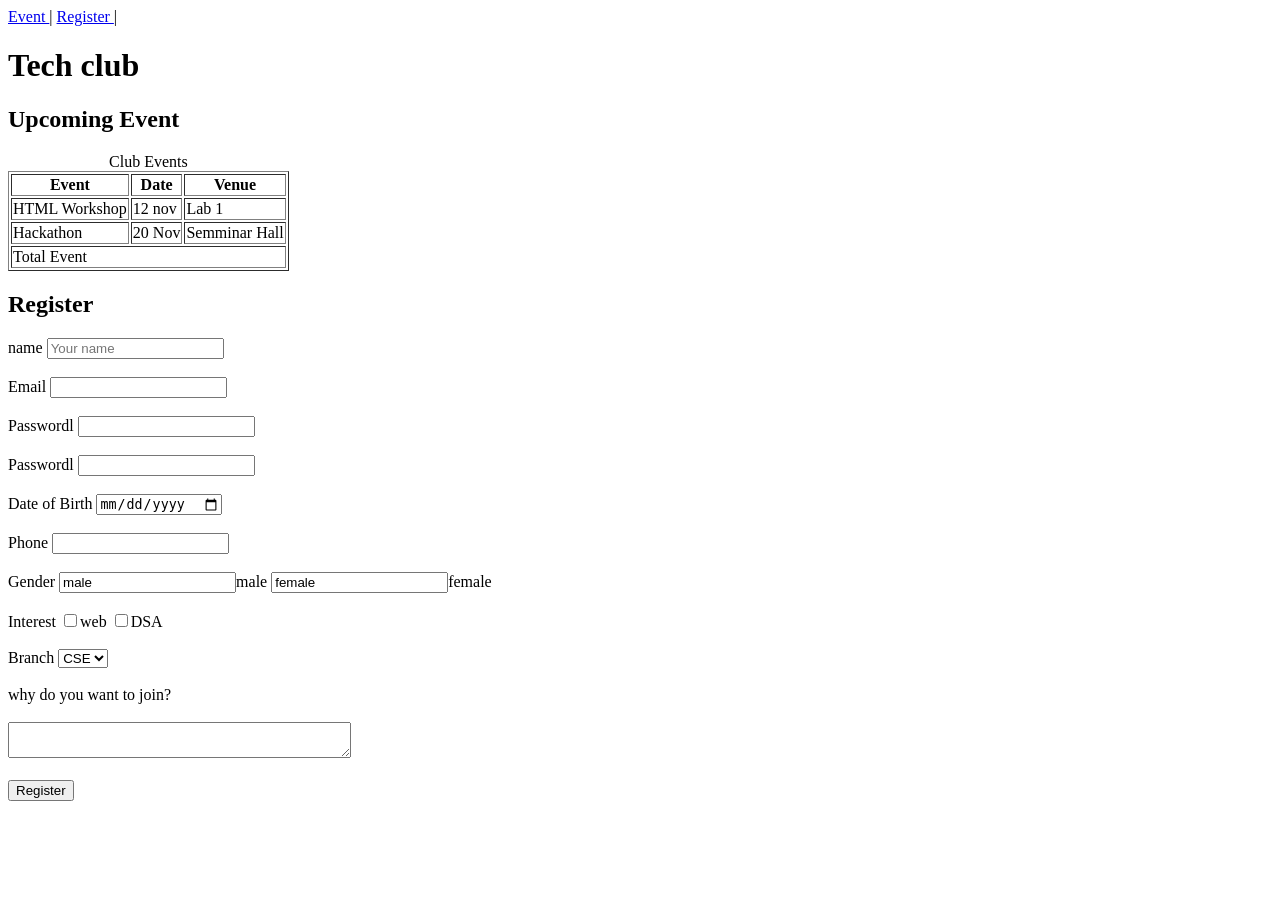
==== week 4/index.html @ a3311b46 "add form and label" ====
<!DOCTYPE html>
<html lang="en">
<head>
    <meta charset="UTF-8">
    <meta name="viewport" content="width=device-width, initial-scale=1.0">
    <title> Document </title>
</head>
<body>
      <a href="#Event "> Event </a>|
      <a href="#Register ">Register </a>|
      <h1> Tech club </h1>

      <h2> Upcoming Event </h2>

          <table border ="1">
            <caption> Club Events </caption>
            <tr>
            <th>Event</th>
            <th>Date</th>
            <th>Venue</th>
            </tr>
            <tr>
              <td>HTML Workshop</td>
              <td>12 nov</td>
              <td>Lab 1 </td>
            </tr>
            <tr>
              <td>Hackathon</td>
              <td>20 Nov </td>
              <td>Semminar Hall </td>
            </tr>
            <tr>
              <td colspan="3"> Total Event</td>
            </tr>
            
          </table>
          <h2>Register</h2>
          <form>
            <label for = "name">name</label>
            <input type ="text" id="name" name="name "
            placeholder="Your name ">
            <br> <br>
            
            <label for = "email">Email</label>
            <input type ="email" id="email" name="email ">
              <br> <br>
            <label for = "password">Passwordl</label>
            <input type ="password" id="password" name="password ">
            <br> <br>
            <label for = "password">Passwordl</label>
            <input type ="password" id="password" name="password ">
            <br> <br>
            <label for = "dob">Date of Birth</label>
            <input type ="date" id="dob" name="dob ">
            <br> <br>
            <label for = "phone">Phone </label>
            <input type ="tel" id="phone" name="phone ">
            <br> <br>
            <label>Gender</label> 
            <input type ="ratio"  name="gender " value="male">male
            <input type ="ratio"  name="gender " value="female">female
             <br> <br>
            <label>Interest</label> 
            <input type ="checkbox"  name="Interest " value="web">web
            <input type ="checkbox"  name="Interest " value="DSA">DSA
             <br> <br>
            <label for ="branch"> Branch </label>
            <select id="branch" name=" branch">
              <option value="CSE">CSE </option>
              <option value="IT">IT </option>
              <option value="ECE">ECE </option>
              <option value="ME">ME </option>
            </select>
            <br> <br>
            <label for ="reason"> why do you want to join?</label>
             <br> <br>
             <textarea id="reason" name="reason"
             row="4" cols="40"></textarea>
             <br> <br>

             <button type="submit">Register</button>
          </form>


    
</body>
</html>
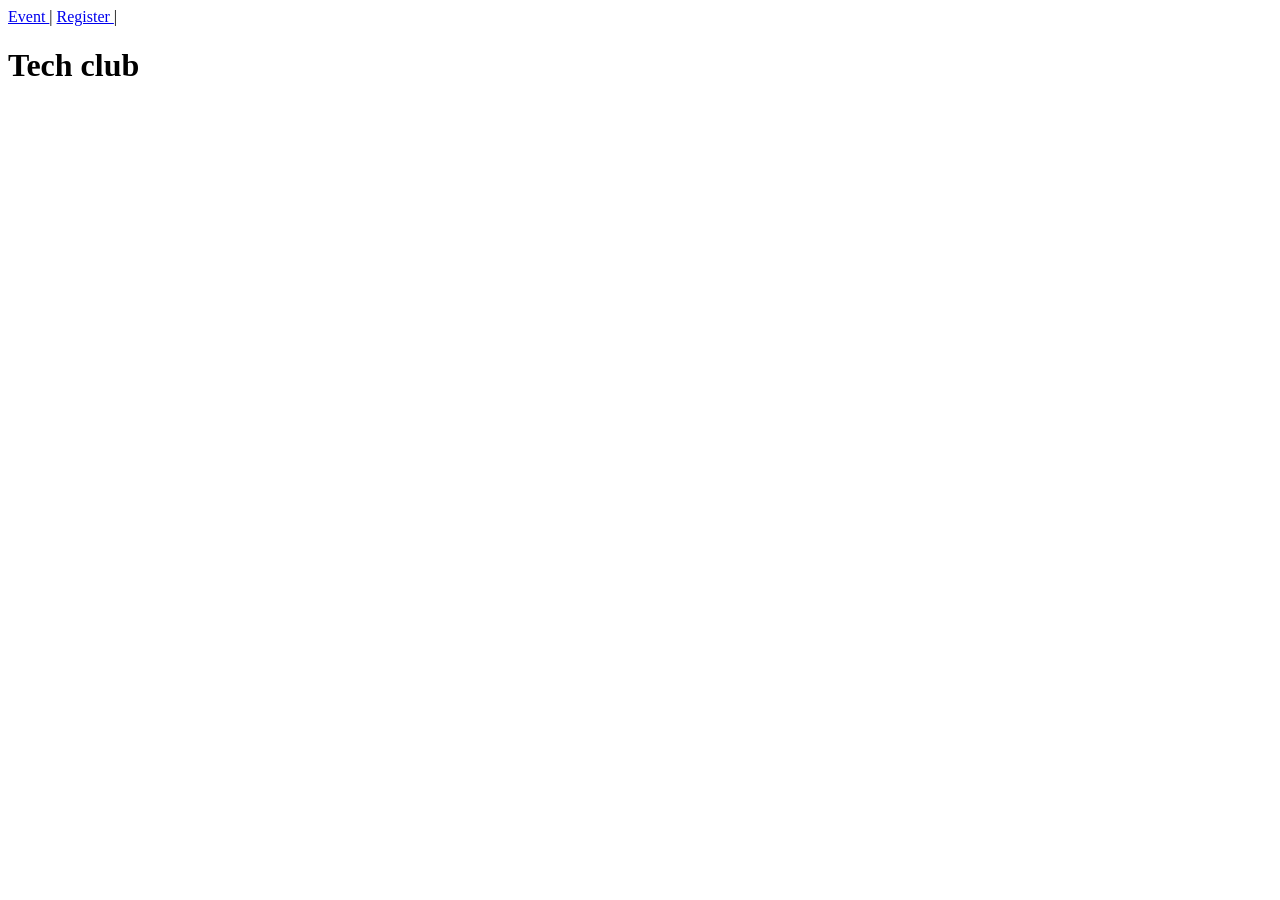
==== commit 431b9e08: "add form name and label" ====
--- a/week 4/index.html
+++ b/week 4/index.html
@@ -10,78 +10,4 @@
       <a href="#Register ">Register </a>|
       <h1> Tech club </h1>
 
-      <h2> Upcoming Event </h2>
-
-          <table border ="1">
-            <caption> Club Events </caption>
-            <tr>
-            <th>Event</th>
-            <th>Date</th>
-            <th>Venue</th>
-            </tr>
-            <tr>
-              <td>HTML Workshop</td>
-              <td>12 nov</td>
-              <td>Lab 1 </td>
-            </tr>
-            <tr>
-              <td>Hackathon</td>
-              <td>20 Nov </td>
-              <td>Semminar Hall </td>
-            </tr>
-            <tr>
-              <td colspan="3"> Total Event</td>
-            </tr>
-            
-          </table>
-          <h2>Register</h2>
-          <form>
-            <label for = "name">name</label>
-            <input type ="text" id="name" name="name "
-            placeholder="Your name ">
-            <br> <br>
-            
-            <label for = "email">Email</label>
-            <input type ="email" id="email" name="email ">
-              <br> <br>
-            <label for = "password">Passwordl</label>
-            <input type ="password" id="password" name="password ">
-            <br> <br>
-            <label for = "password">Passwordl</label>
-            <input type ="password" id="password" name="password ">
-            <br> <br>
-            <label for = "dob">Date of Birth</label>
-            <input type ="date" id="dob" name="dob ">
-            <br> <br>
-            <label for = "phone">Phone </label>
-            <input type ="tel" id="phone" name="phone ">
-            <br> <br>
-            <label>Gender</label> 
-            <input type ="ratio"  name="gender " value="male">male
-            <input type ="ratio"  name="gender " value="female">female
-             <br> <br>
-            <label>Interest</label> 
-            <input type ="checkbox"  name="Interest " value="web">web
-            <input type ="checkbox"  name="Interest " value="DSA">DSA
-             <br> <br>
-            <label for ="branch"> Branch </label>
-            <select id="branch" name=" branch">
-              <option value="CSE">CSE </option>
-              <option value="IT">IT </option>
-              <option value="ECE">ECE </option>
-              <option value="ME">ME </option>
-            </select>
-            <br> <br>
-            <label for ="reason"> why do you want to join?</label>
-             <br> <br>
-             <textarea id="reason" name="reason"
-             row="4" cols="40"></textarea>
-             <br> <br>
-
-             <button type="submit">Register</button>
-          </form>
-
-
-    
-</body>
-</html>+     
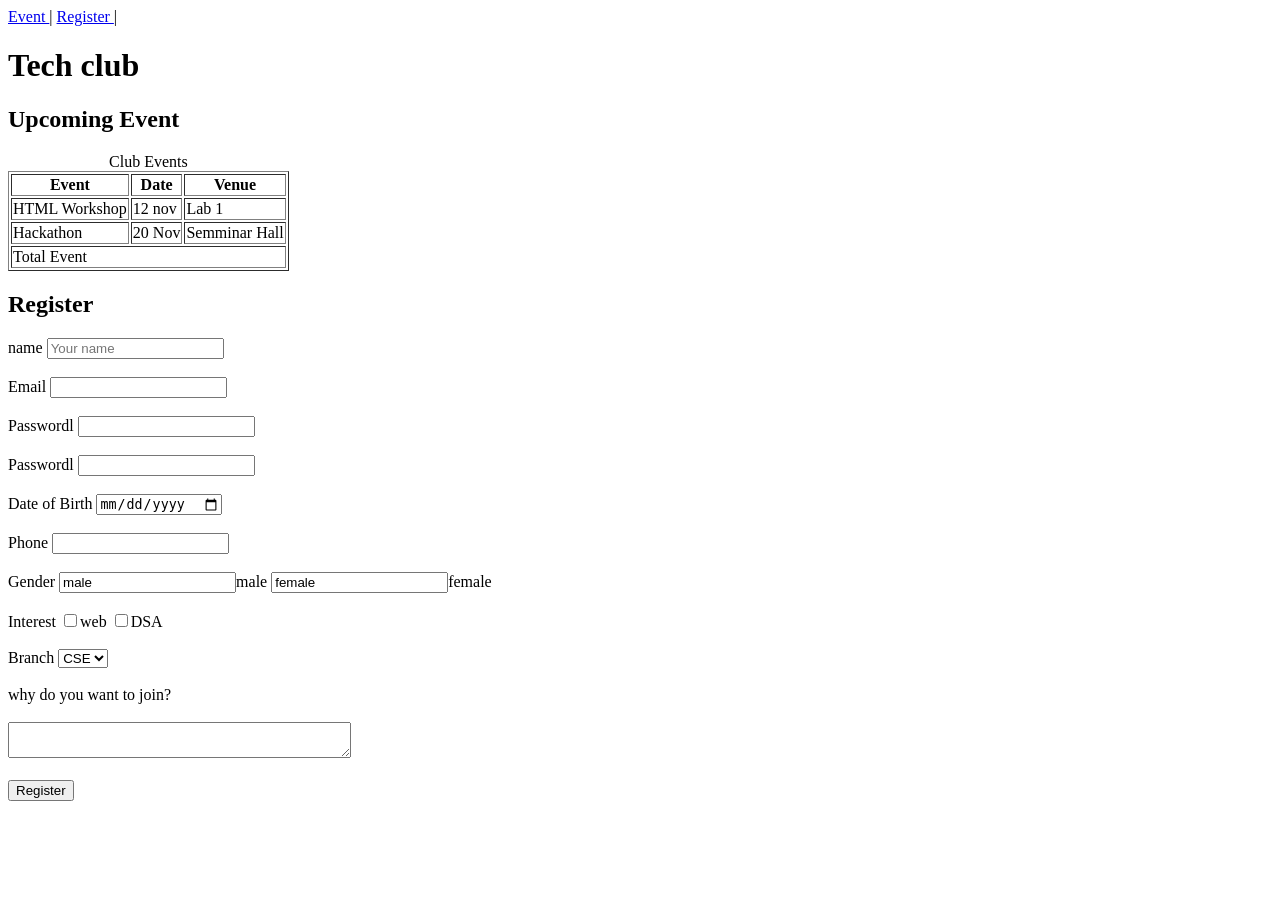
==== commit 75647762: "add date, phone , ratio button , checkbox etc" ====
--- a/week 4/index.html
+++ b/week 4/index.html
@@ -10,4 +10,78 @@
       <a href="#Register ">Register </a>|
       <h1> Tech club </h1>
 
-     +      <h2> Upcoming Event </h2>
+
+          <table border ="1">
+            <caption> Club Events </caption>
+            <tr>
+            <th>Event</th>
+            <th>Date</th>
+            <th>Venue</th>
+            </tr>
+            <tr>
+              <td>HTML Workshop</td>
+              <td>12 nov</td>
+              <td>Lab 1 </td>
+            </tr>
+            <tr>
+              <td>Hackathon</td>
+              <td>20 Nov </td>
+              <td>Semminar Hall </td>
+            </tr>
+            <tr>
+              <td colspan="3"> Total Event</td>
+            </tr>
+            
+          </table>
+          <h2>Register</h2>
+          <form>
+            <label for = "name">name</label>
+            <input type ="text" id="name" name="name "
+            placeholder="Your name ">
+            <br> <br>
+            
+            <label for = "email">Email</label>
+            <input type ="email" id="email" name="email ">
+              <br> <br>
+            <label for = "password">Passwordl</label>
+            <input type ="password" id="password" name="password ">
+            <br> <br>
+            <label for = "password">Passwordl</label>
+            <input type ="password" id="password" name="password ">
+            <br> <br>
+            <label for = "dob">Date of Birth</label>
+            <input type ="date" id="dob" name="dob ">
+            <br> <br>
+            <label for = "phone">Phone </label>
+            <input type ="tel" id="phone" name="phone ">
+            <br> <br>
+            <label>Gender</label> 
+            <input type ="ratio"  name="gender " value="male">male
+            <input type ="ratio"  name="gender " value="female">female
+             <br> <br>
+            <label>Interest</label> 
+            <input type ="checkbox"  name="Interest " value="web">web
+            <input type ="checkbox"  name="Interest " value="DSA">DSA
+             <br> <br>
+            <label for ="branch"> Branch </label>
+            <select id="branch" name=" branch">
+              <option value="CSE">CSE </option>
+              <option value="IT">IT </option>
+              <option value="ECE">ECE </option>
+              <option value="ME">ME </option>
+            </select>
+            <br> <br>
+            <label for ="reason"> why do you want to join?</label>
+             <br> <br>
+             <textarea id="reason" name="reason"
+             row="4" cols="40"></textarea>
+             <br> <br>
+
+             <button type="submit">Register</button>
+          </form>
+
+
+    
+</body>
+</html>
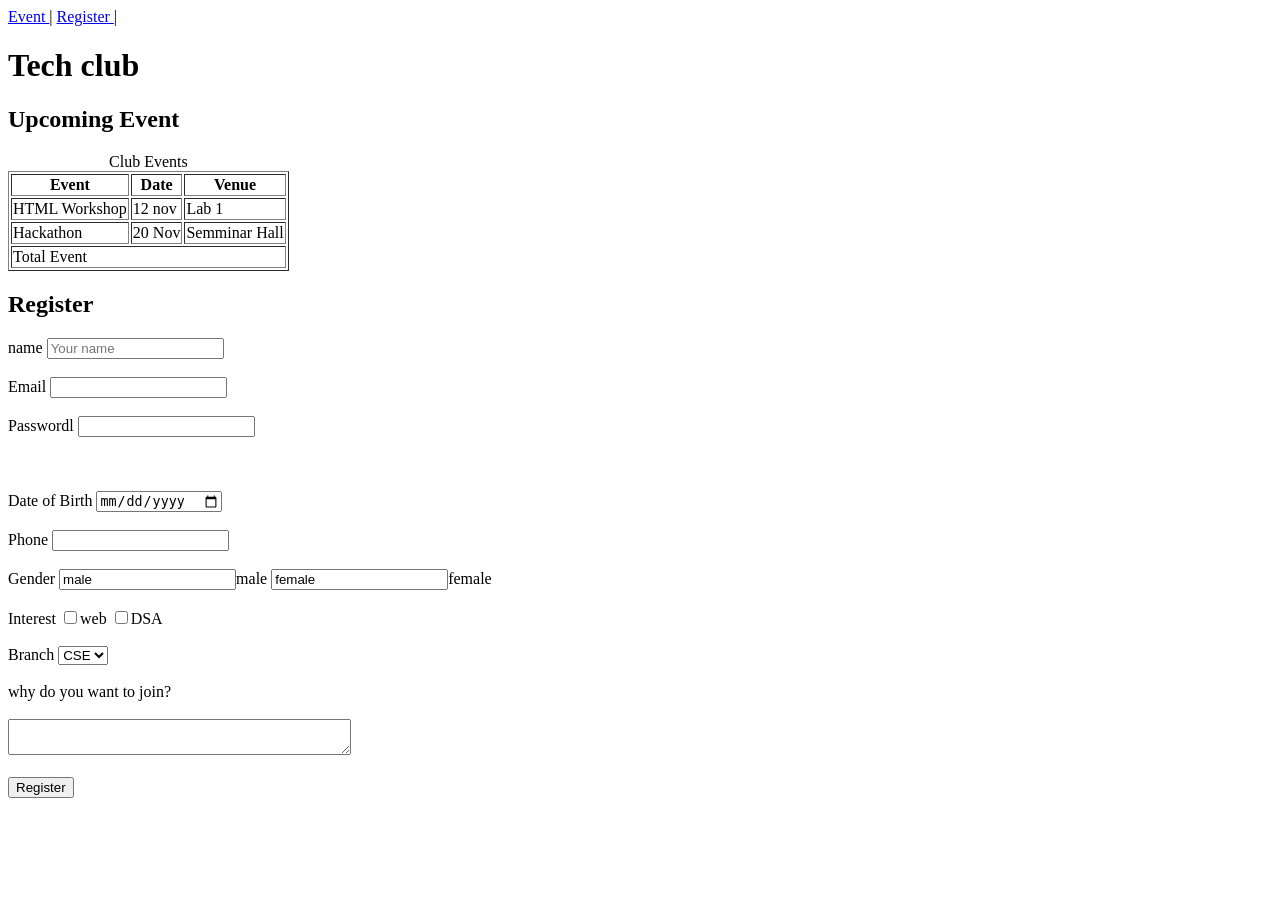
==== commit 1d66f4a6: "add spscing and color" ====
--- a/week 4/index.html
+++ b/week 4/index.html
@@ -16,7 +16,7 @@
             <caption> Club Events </caption>
             <tr>
             <th>Event</th>
-            <th>Date</th>
+            <th>Date</th> 
             <th>Venue</th>
             </tr>
             <tr>
@@ -46,9 +46,10 @@
               <br> <br>
             <label for = "password">Passwordl</label>
             <input type ="password" id="password" name="password ">
+           
             <br> <br>
-            <label for = "password">Passwordl</label>
-            <input type ="password" id="password" name="password ">
+
+            
             <br> <br>
             <label for = "dob">Date of Birth</label>
             <input type ="date" id="dob" name="dob ">
